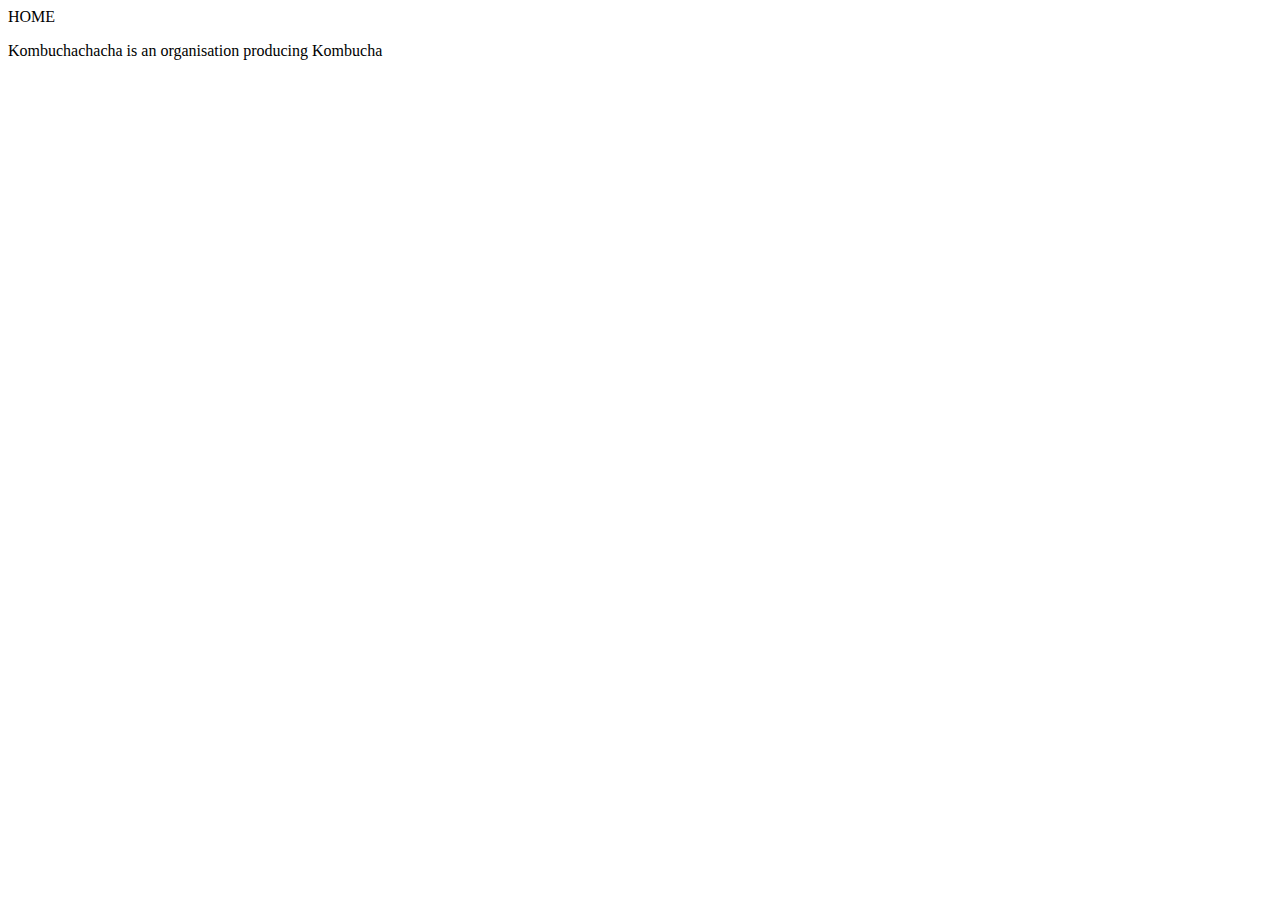
==== index.html @ 5e3d5607 "Update index.html" ====
<!DOCTYPE html>
<html lang="en">
    <head>
        <title>Kombuchachacha</title>
        <link rel="stylesheet" href="index.css">
    </head>
    <body>
        <link rel="stylesheet" href="index.css">
        <header><img1 src="kombuchachacha_textlogofinal.svg"></header>
        <p1>HOME</p1>
        <p>Kombuchachacha is an organisation producing Kombucha</p>
    </body>
</html>
---- index.css ----
img1 {
  width: 800px;
  margins: center;
}
.banner{
  width: 100%;
  height: 100vh;
  background-image: linear-gradient(rgba(0,0,0,0.75)),(rgba(0,0,0,0.75)),url(ezgif-2-9d4e9dab7b.jpg);
  background-size: cover;
  background-position: center
}
---- index.css ----
img1 {
  width: 800px;
  margins: center;
}
.banner{
  width: 100%;
  height: 100vh;
  background-image: linear-gradient(rgba(0,0,0,0.75)),(rgba(0,0,0,0.75)),url(ezgif-2-9d4e9dab7b.jpg);
  background-size: cover;
  background-position: center
}
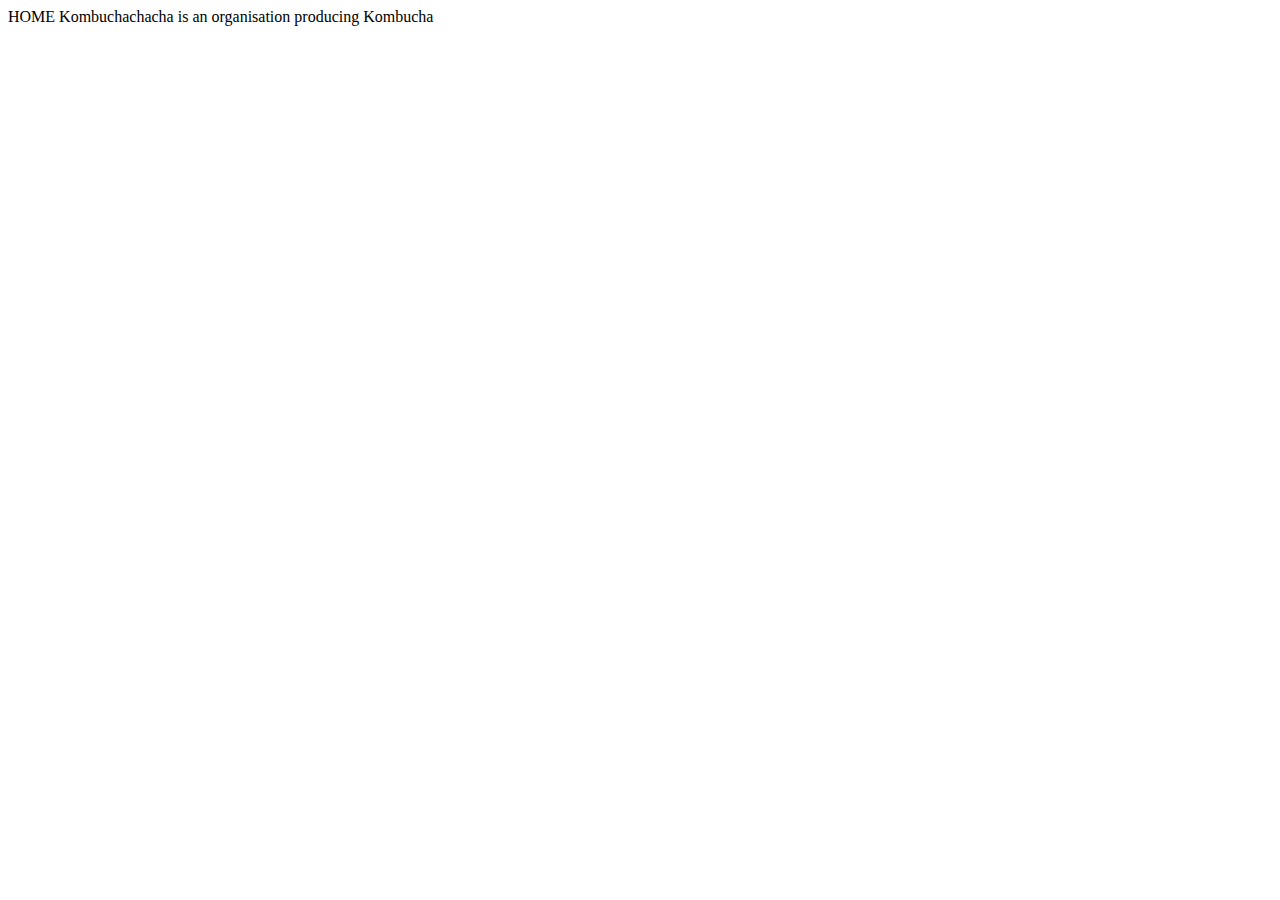
==== commit 436d9ed5: "Update index.html" ====
--- a/index.html
+++ b/index.html
@@ -8,6 +8,6 @@
         <link rel="stylesheet" href="index.css">
         <header><img1 src="kombuchachacha_textlogofinal.svg"></header>
         <p1>HOME</p1>
-        <p>Kombuchachacha is an organisation producing Kombucha</p>
+        <p2>Kombuchachacha is an organisation producing Kombucha</p2>
     </body>
 </html>
--- a/index.css
+++ b/index.css
@@ -2,10 +2,3 @@
   width: 800px;
   margins: center;
 }
-.banner{
-  width: 100%;
-  height: 100vh;
-  background-image: linear-gradient(rgba(0,0,0,0.75)),(rgba(0,0,0,0.75)),url(ezgif-2-9d4e9dab7b.jpg);
-  background-size: cover;
-  background-position: center
-}
--- a/index.css
+++ b/index.css
@@ -2,10 +2,3 @@
   width: 800px;
   margins: center;
 }
-.banner{
-  width: 100%;
-  height: 100vh;
-  background-image: linear-gradient(rgba(0,0,0,0.75)),(rgba(0,0,0,0.75)),url(ezgif-2-9d4e9dab7b.jpg);
-  background-size: cover;
-  background-position: center
-}
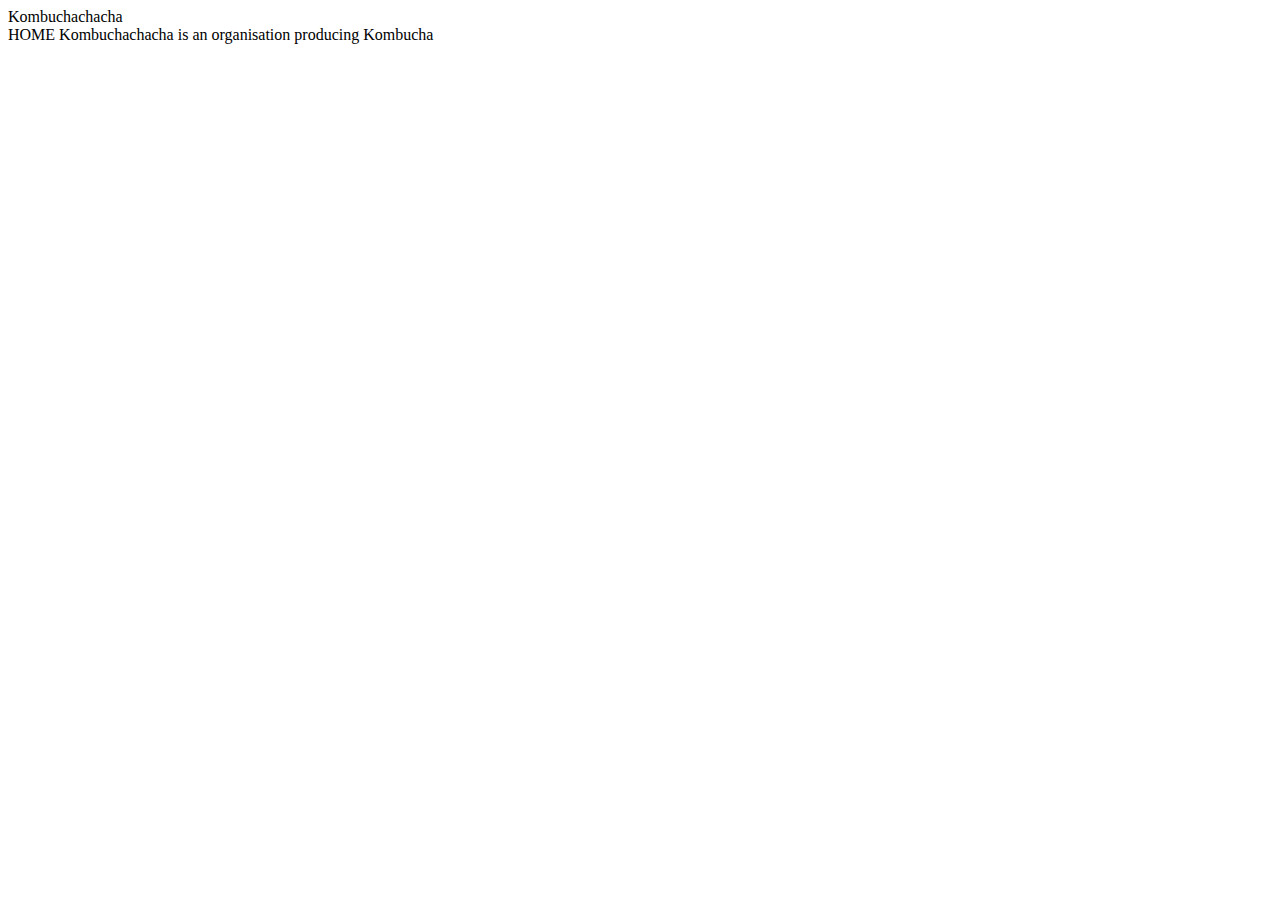
==== commit 78b627ff: "Update index.html" ====
--- a/index.html
+++ b/index.html
@@ -5,6 +5,7 @@
         <link rel="stylesheet" href="index.css">
     </head>
     <body>
+        <header>Kombuchachacha</header>
         <link rel="stylesheet" href="index.css">
         <header><img1 src="kombuchachacha_textlogofinal.svg"></header>
         <p1>HOME</p1>
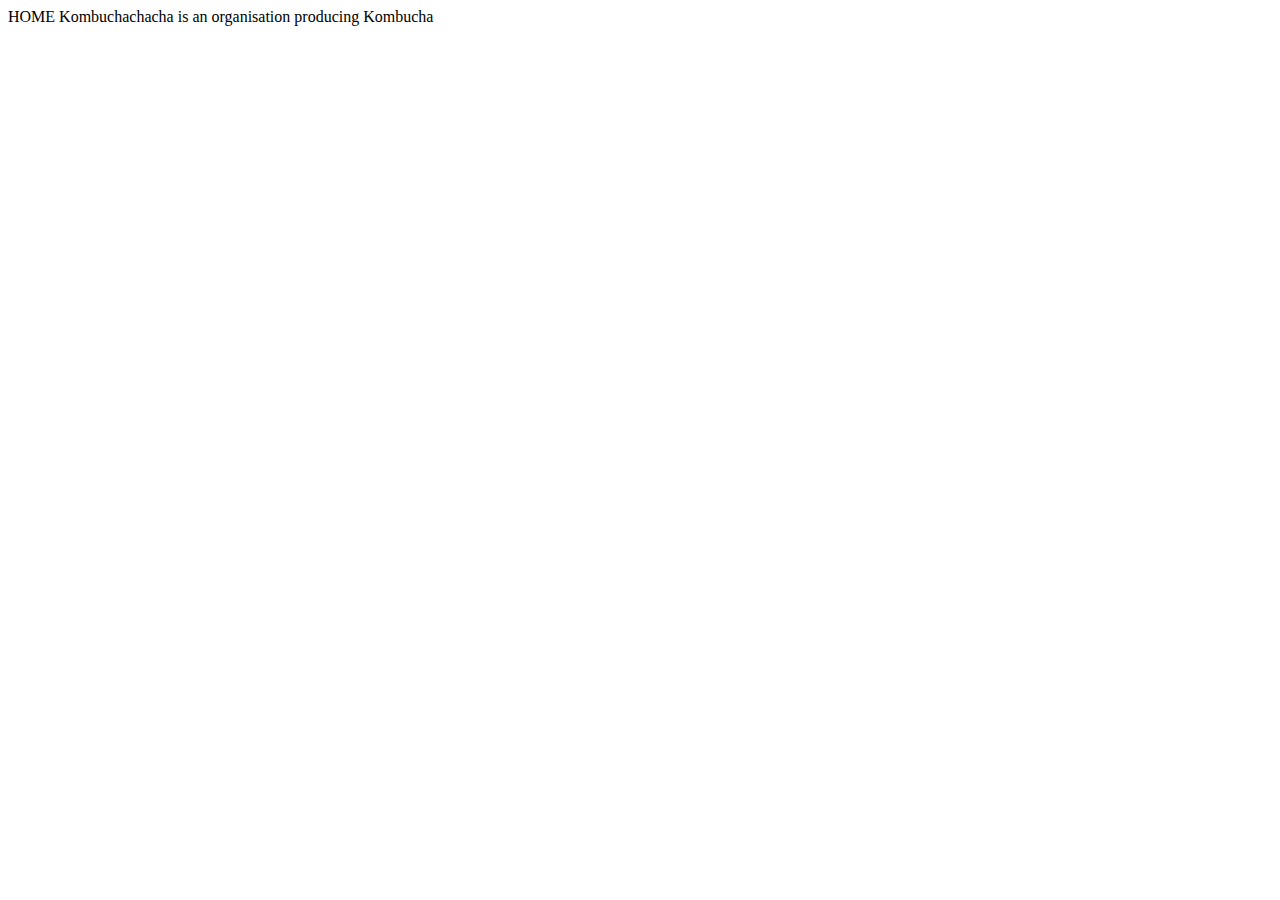
==== commit b10dc726: "Update index.html" ====
--- a/index.html
+++ b/index.html
@@ -4,8 +4,9 @@
         <title>Kombuchachacha</title>
         <link rel="stylesheet" href="index.css">
     </head>
+    <header><img: <img src="pic_trulli.jpg" alt="Italian Trulli"></header>
     <body>
-        <header>Kombuchachacha</header>
+        
         <link rel="stylesheet" href="index.css">
         <header><img1 src="kombuchachacha_textlogofinal.svg"></header>
         <p1>HOME</p1>
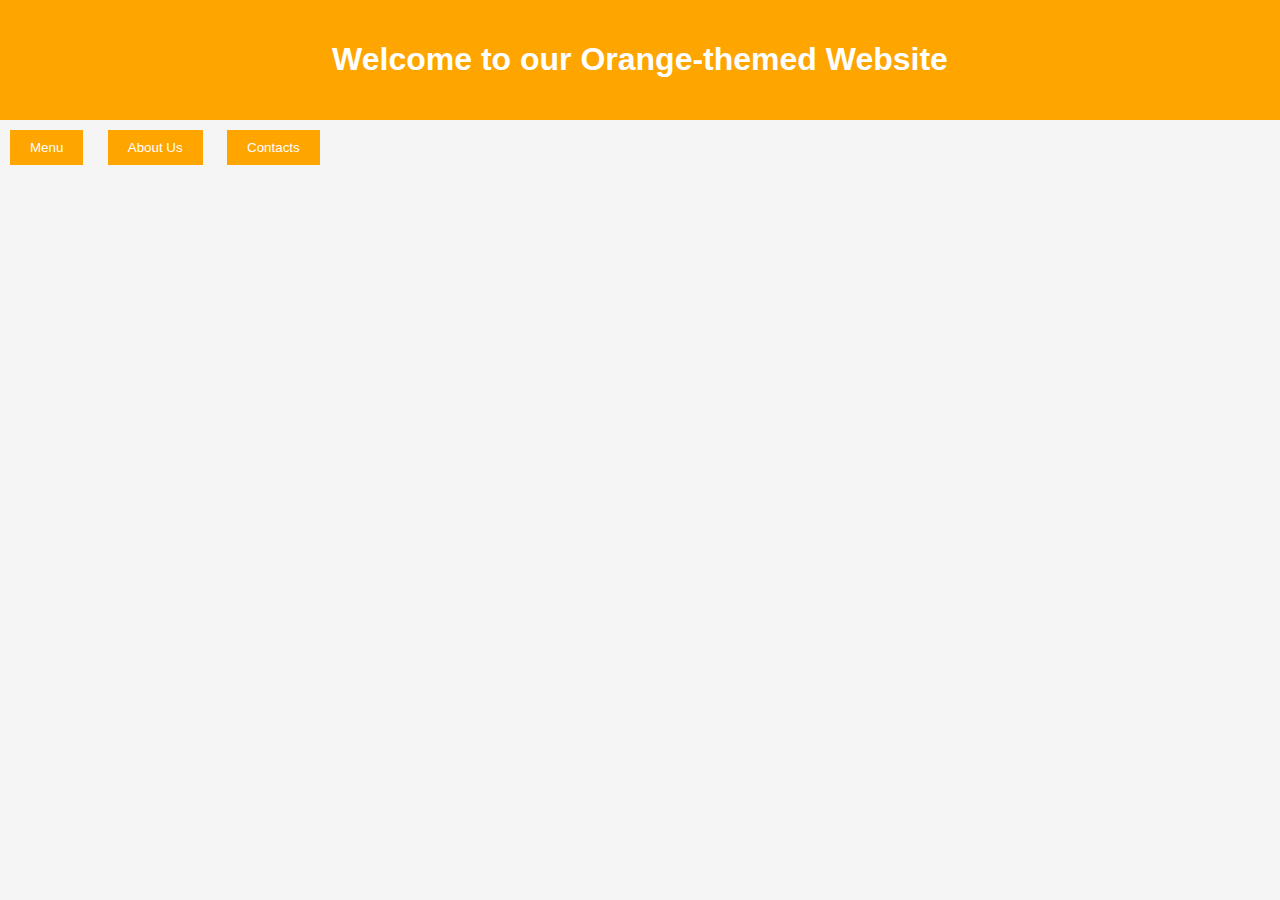
==== commit 64df082f: "Update index.html" ====
--- a/index.html
+++ b/index.html
@@ -1,15 +1,45 @@
 <!DOCTYPE html>
 <html lang="en">
-    <head>
-        <title>Kombuchachacha</title>
-        <link rel="stylesheet" href="index.css">
-    </head>
-    <header><img: <img src="pic_trulli.jpg" alt="Italian Trulli"></header>
-    <body>
-        
-        <link rel="stylesheet" href="index.css">
-        <header><img1 src="kombuchachacha_textlogofinal.svg"></header>
-        <p1>HOME</p1>
-        <p2>Kombuchachacha is an organisation producing Kombucha</p2>
-    </body>
+<head>
+    <meta charset="UTF-8">
+    <meta name="viewport" content="width=device-width, initial-scale=1.0">
+    <title>Orange Website</title>
+    <style>
+        body {
+            margin: 0;
+            font-family: Arial, sans-serif;
+            background-color: #f5f5f5;
+        }
+
+        .header {
+            background-color: orange;
+            color: white;
+            padding: 20px;
+            text-align: center;
+        }
+
+        .menu-button, .about-button, .contacts-button {
+            background-color: orange;
+            color: white;
+            border: none;
+            padding: 10px 20px;
+            text-align: center;
+            text-decoration: none;
+            display: inline-block;
+            margin: 10px;
+            cursor: pointer;
+        }
+    </style>
+</head>
+<body>
+    <div class="header">
+        <h1>Welcome to our Orange-themed Website</h1>
+    </div>
+
+    <div class="menu">
+        <button class="menu-button">Menu</button>
+        <button class="about-button">About Us</button>
+        <button class="contacts-button">Contacts</button>
+    </div>
+</body>
 </html>
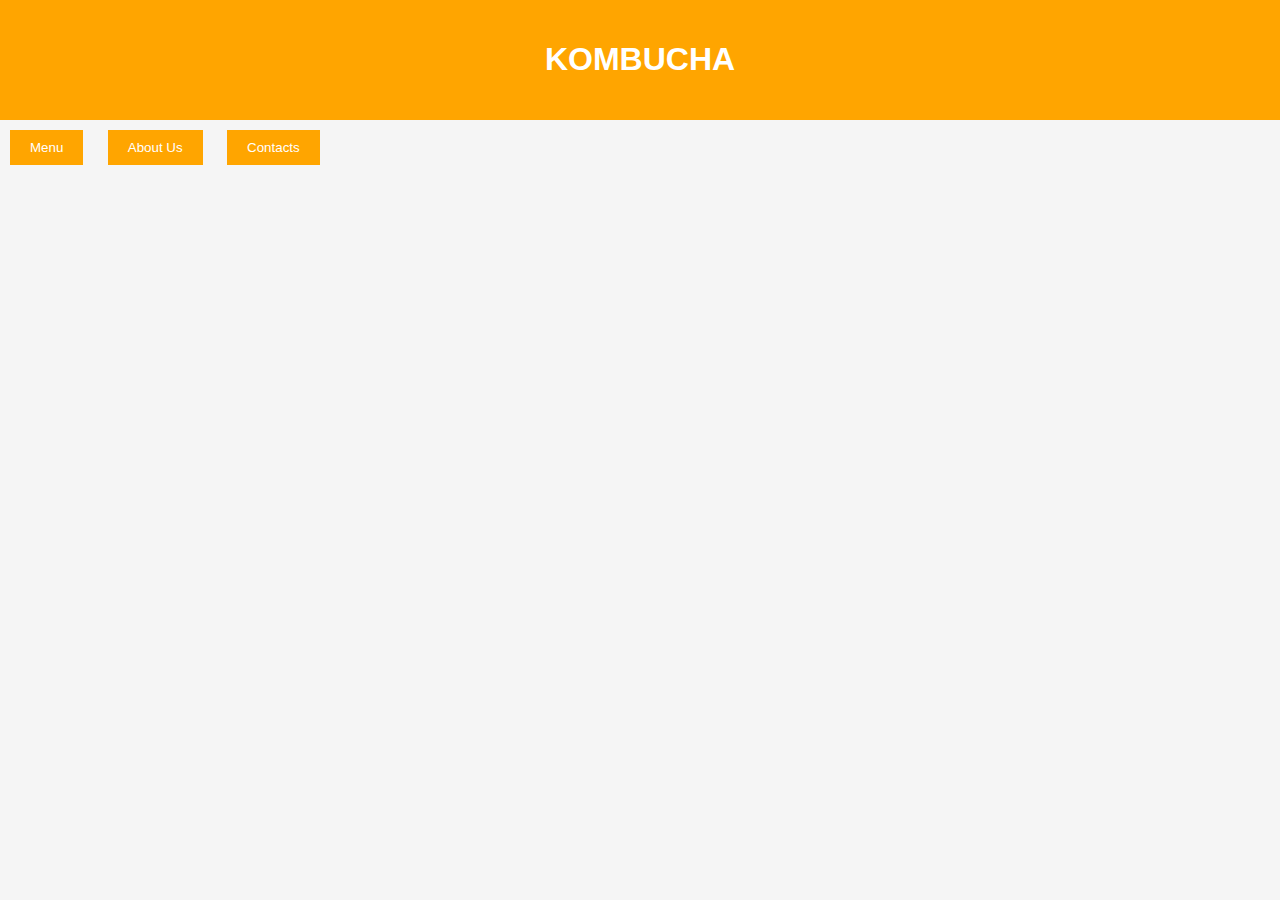
==== commit 47753d00: "Update index.html" ====
--- a/index.html
+++ b/index.html
@@ -3,7 +3,7 @@
 <head>
     <meta charset="UTF-8">
     <meta name="viewport" content="width=device-width, initial-scale=1.0">
-    <title>Orange Website</title>
+    <title>Kombuchachacha</title>
     <style>
         body {
             margin: 0;
@@ -33,7 +33,7 @@
 </head>
 <body>
     <div class="header">
-        <h1>Welcome to our Orange-themed Website</h1>
+        <h1>KOMBUCHA</h1>
     </div>
 
     <div class="menu">
